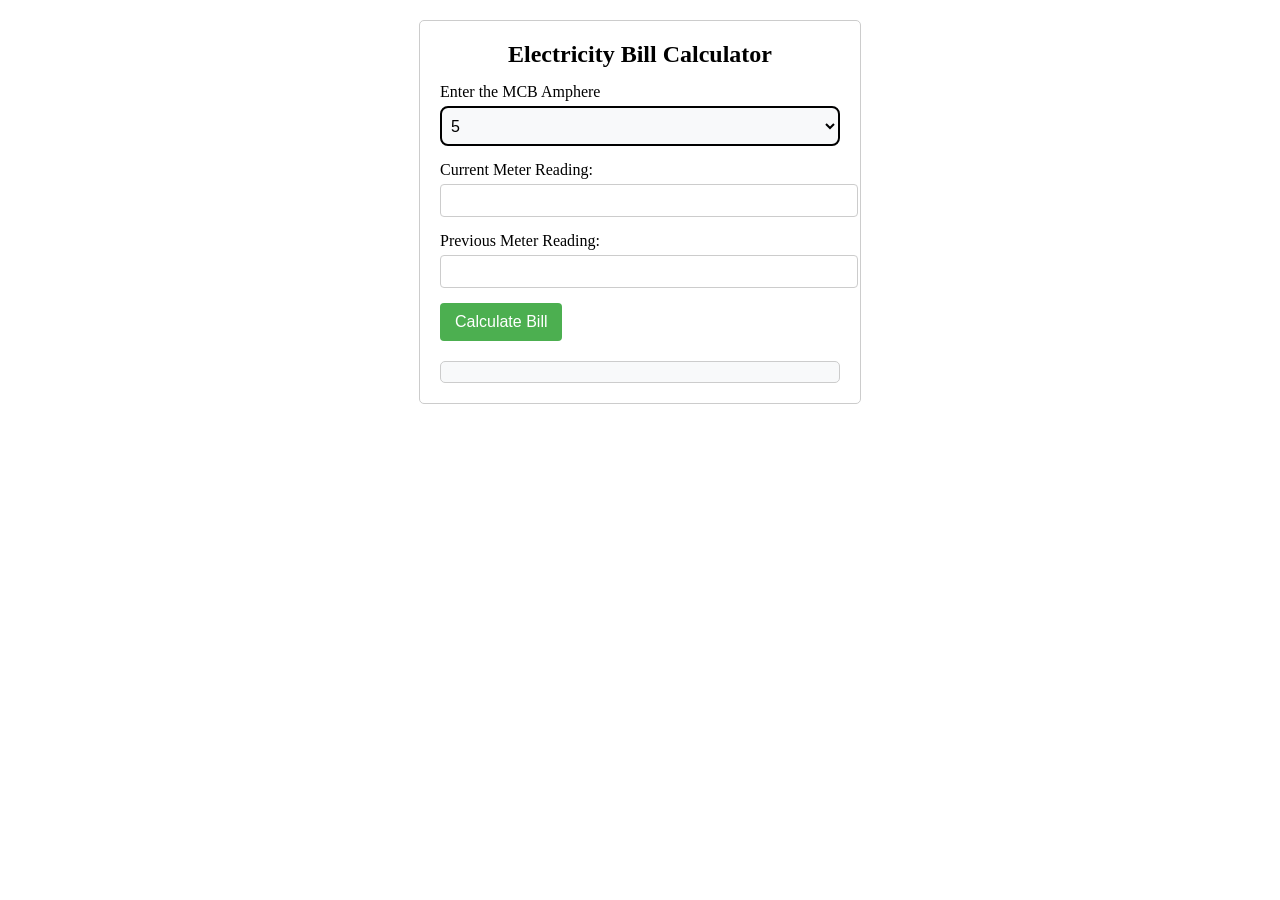
==== Electricity Bill Calculator/index.html @ 3f796ed8 "Added New Project" ====
<!DOCTYPE html>
<html lang="en">
<head>
    <meta charset="UTF-8">
    <meta name="viewport" content="width=device-width, initial-scale=1.0">
    <title>Electricity Bill Calculator</title>
    <link rel="stylesheet" href="style.css">
</head>
<body>
    <div class="electricity-bill">
        <h2>Electricity Bill Calculator</h2>
        <form id="electricityForm">
            <div class="form-group">
                <label for="mcb-Amphere">Enter the MCB Amphere</label>
                    <div>
                        <select name="mcbAmphere" id="mcb-Amphere">
                            <option value="5" selected>5</option>
                            <option value="15">15</option>
                            <option value="30">30</option>
                            <option value="60">60</option>
                        </select>
                    </div>
            </div>

            <div class="form-group">
                <label for="meterReading">Current Meter Reading:</label>
                <input type="number" id="meterReading" name="meterReading" required>
                <span id="meterReadingError" class="error"></span>
            </div>

            <div class="form-group">
                <label for="previousReading">Previous Meter Reading:</label>
                <input type="number" id="previousReading" name="previousReading" required>
                <span id="previousReadingError" class="error"></span>
            </div>

            <button type="submit">Calculate Bill</button>
        </form>
        
        <div class="result">
            <div id="totalUnit"></div>
            <div id="totalAmount"></div>
        </div>
    </div>
    
    <script src="calculate.js"></script>
</body>
</html>
---- Electricity Bill Calculator/style.css ----
* {
    margin: 0;
    padding: 0;
}

.electricity-bill {
    max-width: 400px;
    margin: 20px auto;
    padding: 20px;
    border: 1px solid #ccc;
    border-radius: 5px;
}

h2 {
    margin-bottom: 15px;
    text-align: center;
}

#mcb-Amphere {
    width: 100%;
    height: 40px;
    border-radius: 8px;
    border: 2px solid black;
    font-size: 16px;
    padding: 5px;
    background-color: #f8f9fa;
    cursor: pointer;
}

/* Change appearance on hover */
#mcb-Amphere:hover {
    border-color: blue;
}

/* Change appearance when focused */
#mcb-Amphere:focus {
    outline: none;
    box-shadow: 0 0 5px rgba(255, 87, 51, 0.5);
}

.form-group {
    margin-bottom: 15px;
}

.form-group label {
    display: block;
    margin-bottom: 5px;
}

.form-group input {
    width: 100%;
    padding: 8px;
    border: 1px solid #ccc;
    border-radius: 4px;
}

.error {
    color: red;
    font-size: 14px;
    display: block;
    margin-top: 5px;
}

button {
    background-color: #4CAF50;
    color: white;
    font-size: 16px;
    padding: 10px 15px;
    border: none;
    border-radius: 4px;
    cursor: pointer;
}

button:hover {
    background-color: #45a049;
}

.result {
    margin-top: 20px;
    padding: 10px;
    border-radius: 5px;
    background-color: #f8f9fa;
    border: 1px solid #ccc;
}

/* Media Queries for Responsive Design */
@media (max-width: 600px) {
    .electricity-bill {
        max-width: 100%;
        margin: 10px;
        padding: 15px;
    }
    
    button {
        font-size: 16px;
        padding: 8px 12px;
        width: 100%;
    }
    
    .form-group input {
        padding: 6px;
    }
}

@media (min-width: 601px) and (max-width: 1024px) {
    .electricity-bill {
        max-width: 80%;
    }
    
    button {
        font-size: 16px;
    }
}
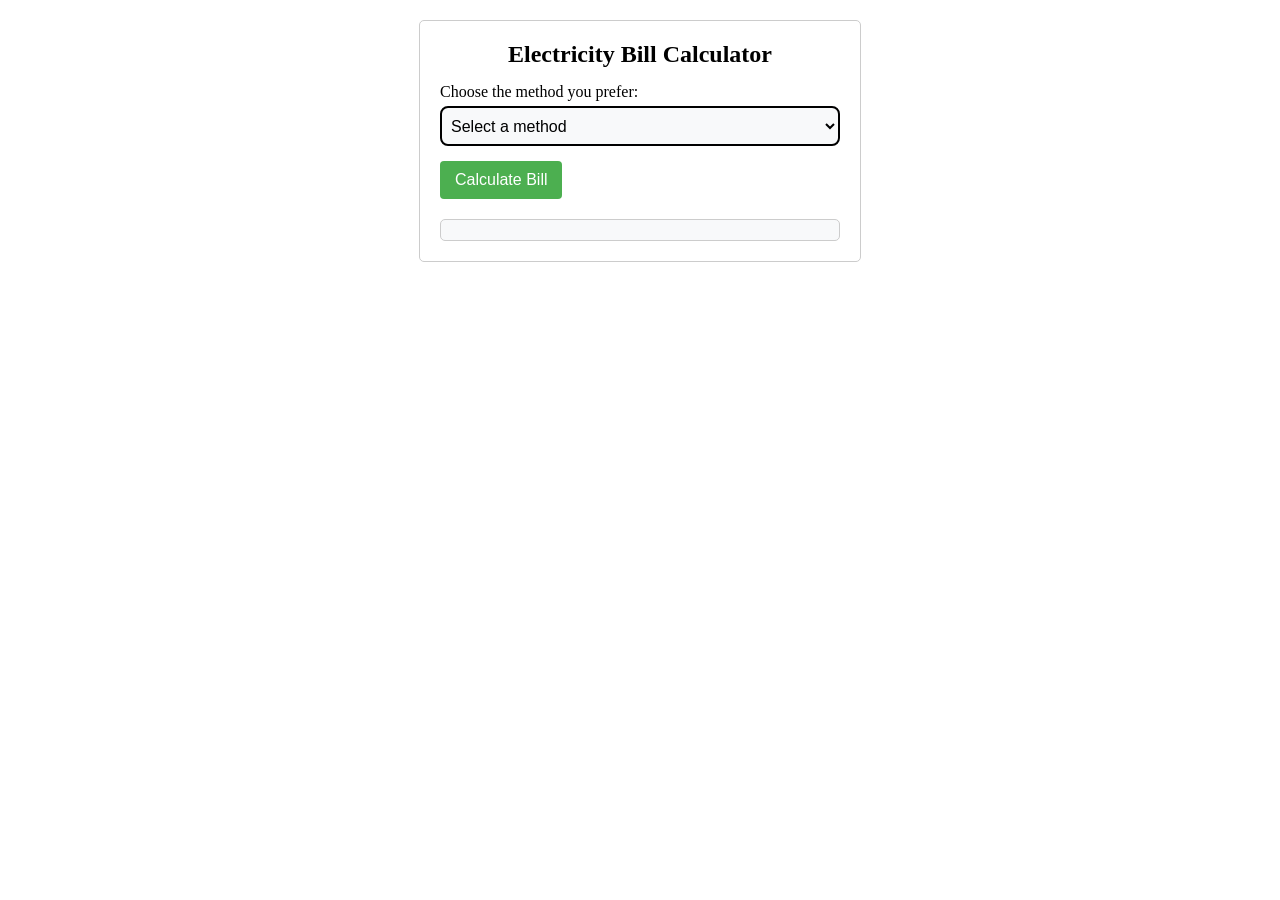
==== commit 20fb017e: "Updated" ====
--- a/Electricity Bill Calculator/index.html
+++ b/Electricity Bill Calculator/index.html
@@ -11,30 +11,57 @@
         <h2>Electricity Bill Calculator</h2>
         <form id="electricityForm">
             <div class="form-group">
-                <label for="mcb-Amphere">Enter the MCB Amphere</label>
-                    <div>
-                        <select name="mcbAmphere" id="mcb-Amphere">
-                            <option value="5" selected>5</option>
-                            <option value="15">15</option>
-                            <option value="30">30</option>
-                            <option value="60">60</option>
-                        </select>
-                    </div>
+                <label for="calculationMethod">Choose the method you prefer:</label>
+                <select name="calculationMethod" id="calculationMethod">
+                    <option value="" disabled selected>Select a method</option>
+                    <option value="meterReading">Meter Reading</option>
+                    <option value="directValue">Direct Value</option>
+                </select>
             </div>
 
-            <div class="form-group">
-                <label for="meterReading">Current Meter Reading:</label>
-                <input type="number" id="meterReading" name="meterReading" required>
-                <span id="meterReadingError" class="error"></span>
+            <div id="meterReadingInputs" class="method-inputs" style="display: none;">
+                <div class="form-group">
+                    <label for="mcb-Amphere">Enter the MCB Amphere:</label>
+                    <select name="mcbAmphere" id="mcb-Amphere">
+                        <option value="5">5</option>
+                        <option value="15">15</option>
+                        <option value="30">30</option>
+                        <option value="60">60</option>
+                    </select>
+                </div>
+
+                <div class="form-group">
+                    <label for="meterReading">Current Meter Reading:</label>
+                    <input type="number" id="meterReading" name="meterReading" required>
+                    <span id="meterReadingError" class="error"></span>
+                </div>
+
+                <div class="form-group">
+                    <label for="previousReading">Previous Meter Reading:</label>
+                    <input type="number" id="previousReading" name="previousReading" required>
+                    <span id="previousReadingError" class="error"></span>
+                </div>
             </div>
 
-            <div class="form-group">
-                <label for="previousReading">Previous Meter Reading:</label>
-                <input type="number" id="previousReading" name="previousReading" required>
-                <span id="previousReadingError" class="error"></span>
+            <div id="directValueInputs" class="method-inputs" style="display: none;">
+                <div class="form-group">
+                    <label for="mcb-Amphere">Enter the MCB Amphere:</label>
+                    <select name="mcbAmphereDirect" id="mcb-AmphereDirect">
+                        <option value="5">5</option>
+                        <option value="15">15</option>
+                        <option value="30">30</option>
+                        <option value="60">60</option>
+                    </select>
+                </div>
+
+                <div class="form-group">
+                    <label for="directValue">Enter the Direct Value:</label>
+                    <input type="number" id="directValue" name="directValue" required>
+                    <span id="directValueError" class="error"></span>
+                </div>
             </div>
 
-            <button type="submit">Calculate Bill</button>
+            <button id="calculateButton">Calculate Bill</button>
         </form>
         
         <div class="result">
--- a/Electricity Bill Calculator/style.css
+++ b/Electricity Bill Calculator/style.css
@@ -16,7 +16,7 @@
     text-align: center;
 }
 
-#mcb-Amphere {
+#mcb-Amphere, #mcb-AmphereDirect, #calculationMethod {
     width: 100%;
     height: 40px;
     border-radius: 8px;
@@ -25,11 +25,6 @@
     padding: 5px;
     background-color: #f8f9fa;
     cursor: pointer;
-}
-
-/* Change appearance on hover */
-#mcb-Amphere:hover {
-    border-color: blue;
 }
 
 /* Change appearance when focused */
